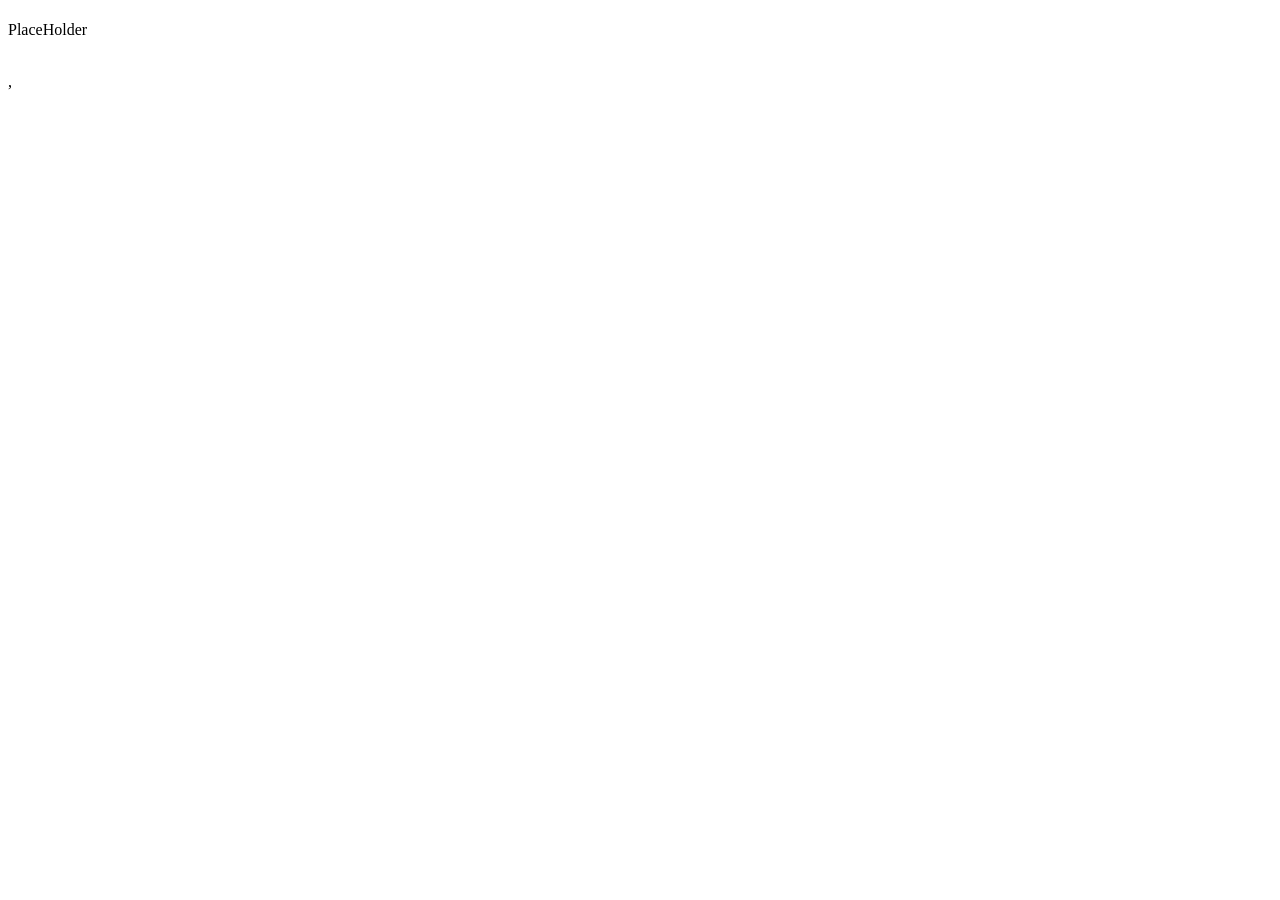
==== Base/paginas/Index.html @ 8747fa23 "Update Index.html with placeholder text Added placeholder text to the header section." ====
<!DOCTYPE html>
<html lang="nl">
<head>
    <meta charset="UTF-8">
    <meta name="viewport" content="width=device-width, initial-scale=1.0">
    <title>Document</title>
    <link rel="stylesheet" href=".../Stijl.css">
</head>
<body>
            <H1></H1>
    <Header>
    <p>
        PlaceHolder<br>
        <br>
    </p>
    </Header>,
</body>
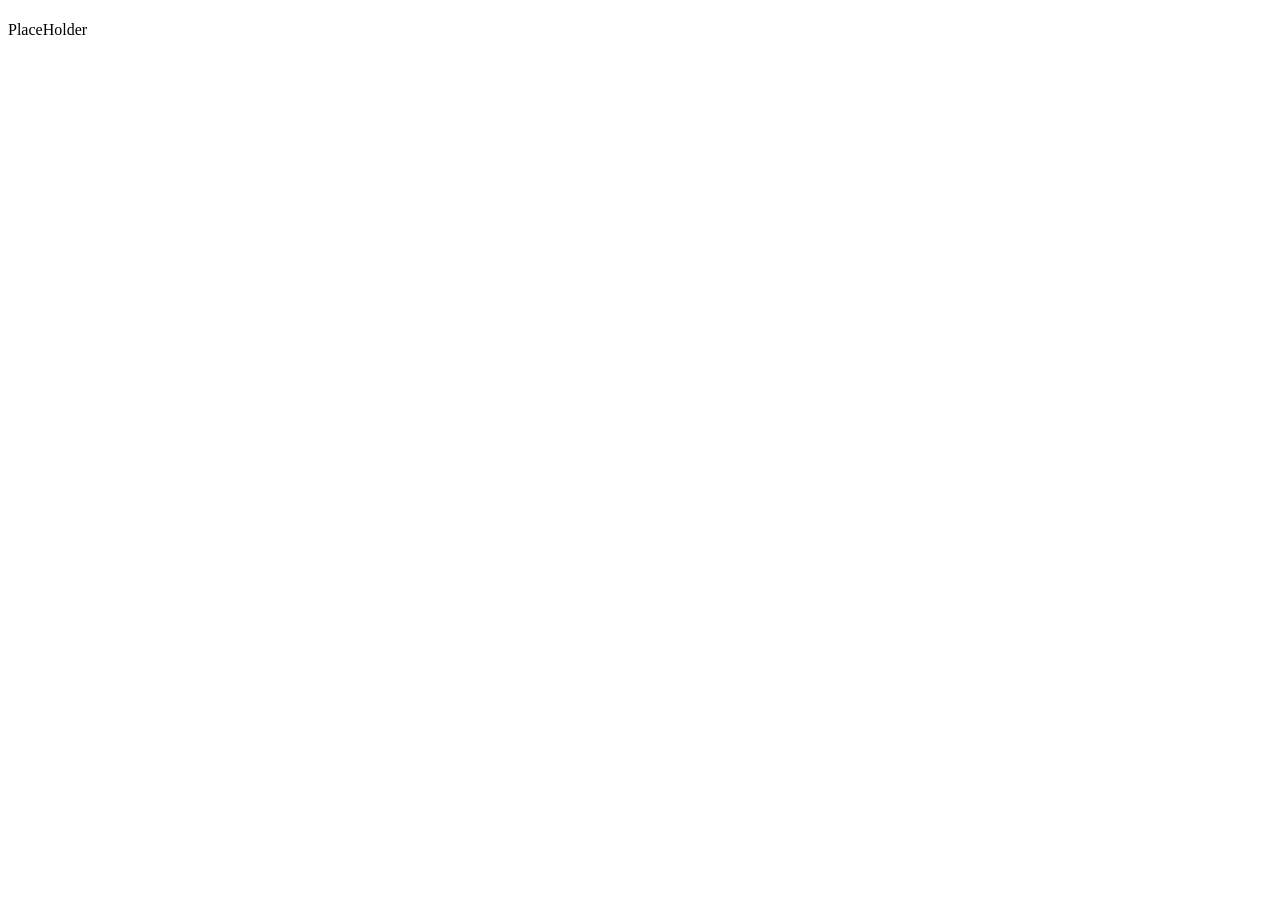
==== commit 306ee4d8: "Refactor HTML structure in Index.html Formatted HTML structure and corrected indentation." ====
--- a/Base/paginas/Index.html
+++ b/Base/paginas/Index.html
@@ -1,17 +1,19 @@
 <!DOCTYPE html>
 <html lang="nl">
-<head>
-    <meta charset="UTF-8">
-    <meta name="viewport" content="width=device-width, initial-scale=1.0">
-    <title>Document</title>
-    <link rel="stylesheet" href=".../Stijl.css">
-</head>
-<body>
-            <H1></H1>
-    <Header>
-    <p>
-        PlaceHolder<br>
-        <br>
-    </p>
-    </Header>,
-</body>
+    <head>
+        <meta charset="UTF-8">
+        <meta name="viewport" content="width=device-width, initial-scale=1.0">
+        <title>Document</title>
+        <link rel="stylesheet" href=".../Stijl.css">
+    </head>
+    <body>
+        <H1></H1>
+            <Header>
+                <p>
+                    PlaceHolder<br>
+                    <br>
+                </p>
+            </Header>
+    </body>
+</html>
+
